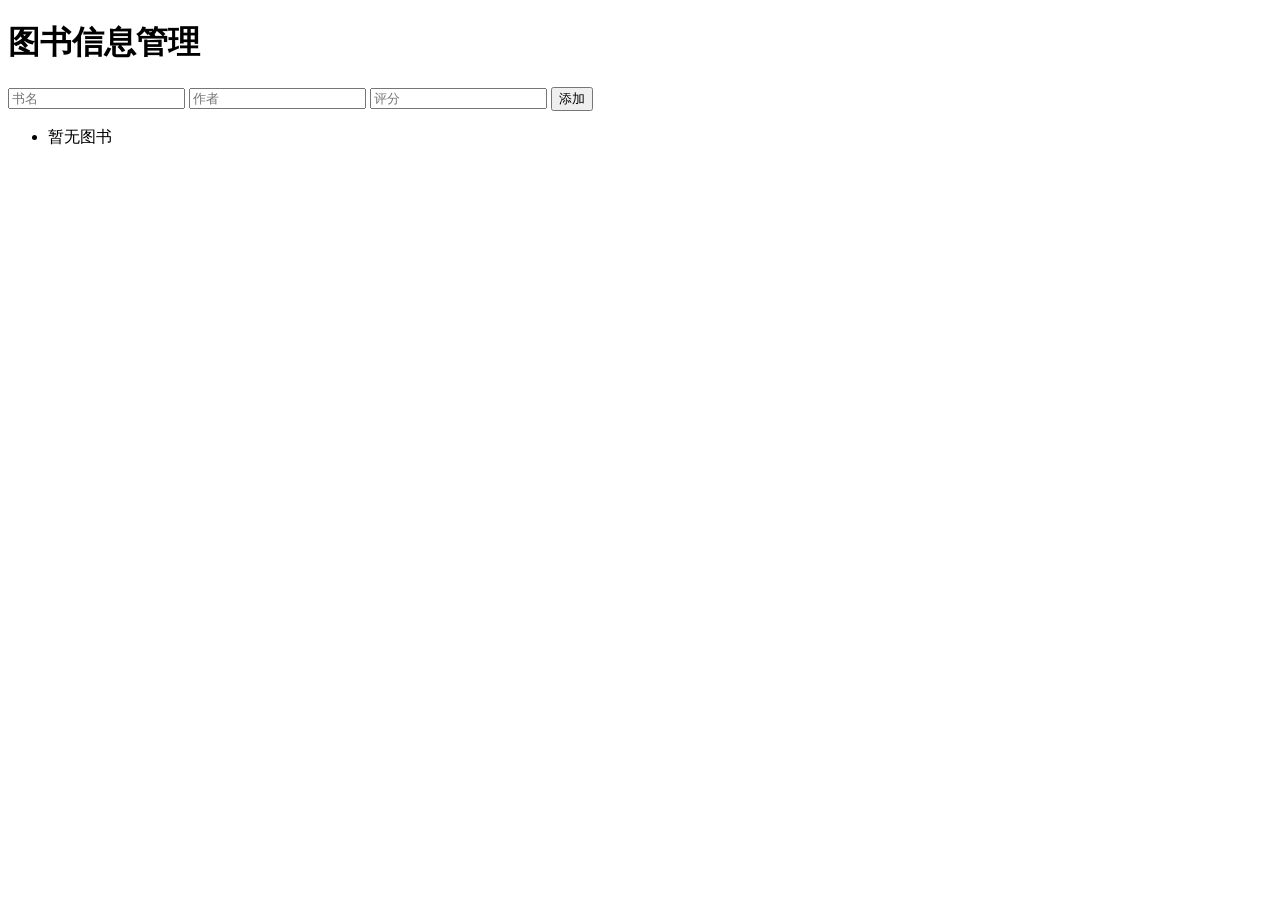
==== book-manager/index.html @ 02bd97a6 "添加图书信息与统一渲染" ====
<!DOCTYPE html>
<html lang="zh-CN">
<head>
    <meta charset="UTF-8">
    <meta name="viewport" content="width=device-width, initial-scale=1.0">
    <title>图书信息管理</title>
</head>
<body>
    <h1>图书信息管理</h1>
    <form id="add-form">
        <input type="text" id="name-input" placeholder="书名">
        <input type="text" id="author-input" placeholder="作者">
        <input type="text" id="rating-input" placeholder="评分">
        <button type="submit">添加</button>
    </form>
    <p id="tip"></p>
    <ul id="book-list"></ul>
    <script src="app.js"></script>
</body>
</html>
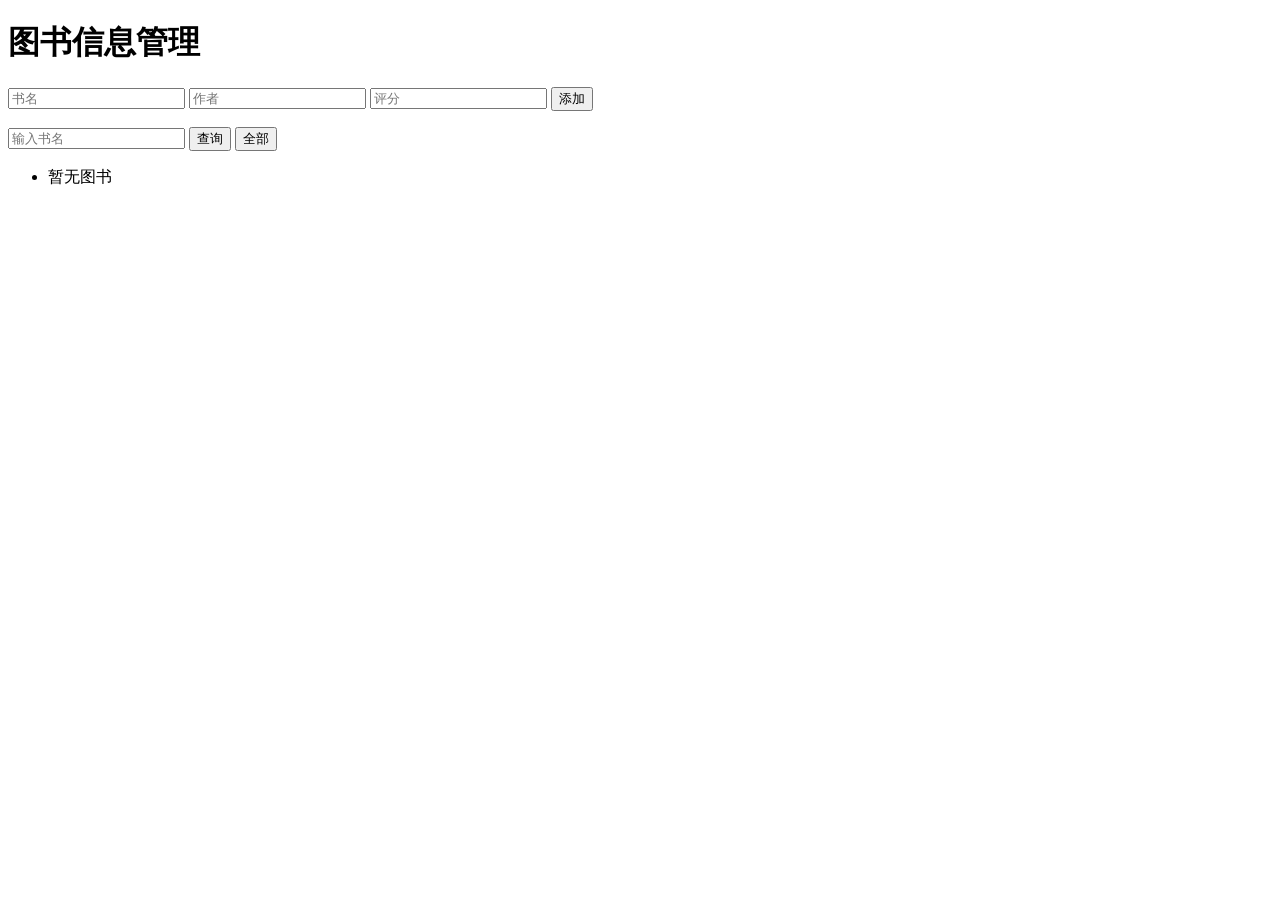
==== commit 831c0b6a: "添加图书删除与查询功能" ====
--- a/book-manager/index.html
+++ b/book-manager/index.html
@@ -14,6 +14,9 @@
         <button type="submit">添加</button>
     </form>
     <p id="tip"></p>
+    <input type="text" id="search-input" placeholder="输入书名">
+    <button id="search-btn">查询</button>
+    <button id="all-btn">全部</button>
     <ul id="book-list"></ul>
     <script src="app.js"></script>
 </body>
